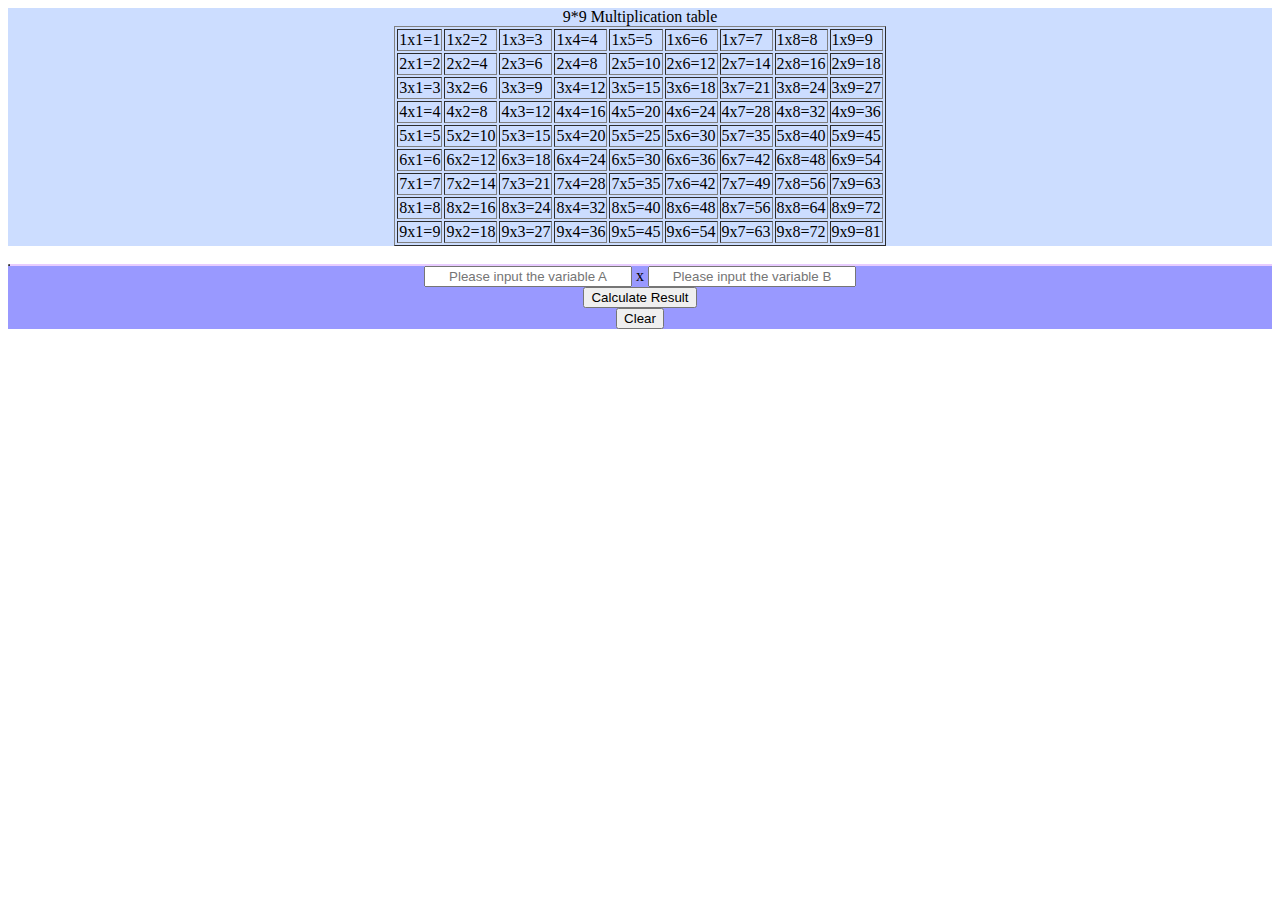
==== Test - 99 Multiplication table.html @ 24893b96 "First check in" ====
<!DOCTYPE html>
<html>
<head lang="zh-tw">
	<meta charset="UTF-8">
	<title>Test - 9*9 Multiplication table</title>
	<link rel="stylesheet" type="text/css" href="style.css">
	<script src="function.js"></script>
</head>
<body onLoad="demo()">
<div id="titleD" class="div">
</div>

<div id="div1" class="div">
<center><table id="PageTable" border="1">
</table>
</div>
<br>
<div id="div2" class="div">
<table id="DyamicTable" border="1">
</table>
</div>

<div id="div3" class="div">
<input type="text" id="var1" placeholder="Please input the variable A" maxlength="1" min="1" max="9"  pattern="[1-9]{1}" onchange="" > x 
<input type="text" id="var2" placeholder="Please input the variable B" maxlength="1" min="1" max="9"  pattern="[1-9]{1}" onchange="" >
<br>
<button onclick="calculateResult()" id="bt1">Calculate Result</button>
<br>
<button onclick="clearTxt()" id="bt2">Clear</button>
</div>
<div id="div4" class="div"></div>
</body>
</html>
---- style.css ----
#titleD{
    width:auto;
    height:auto;
    background-color:#CCDDFF;
    margin:0px auto;
}

#div1{
    width:auto;
    height:auto;
    background-color:#CCDDFF;
    margin:0px auto;
}

#div2{
    width:auto;
    height:auto;
    background-color:#E8CCFF;
    margin:0px auto;
}

#div3{
    width:auto;
    height:auto;
    background-color:#9999FF;
    margin:0px auto;
	text-align:center;
}

#div4{
    width:auto;
    height:auto;
    background-color:#9999FF;
    margin:0px auto;
	text-align:center;
	color:red;
}

#var1{
	text-align:center;
	width:200px;	
}

#var2{
	text-align:center;
	width:200px;	
}

#bt1{
	text-align:center;
}
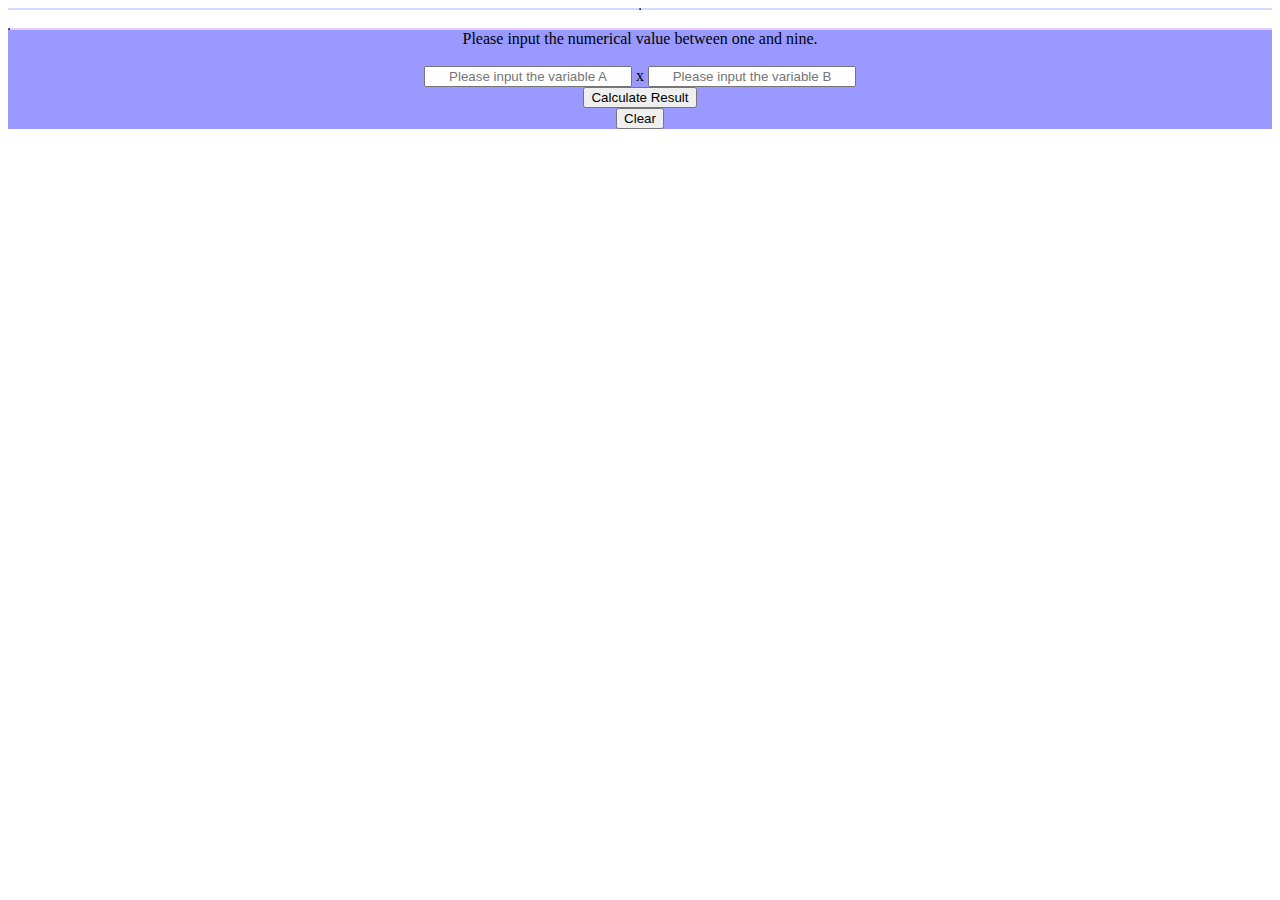
==== commit 5287214b: "modify  Test - 99 Multiplication table.html" ====
--- a/Test - 99 Multiplication table.html
+++ b/Test - 99 Multiplication table.html
@@ -6,7 +6,7 @@
 	<link rel="stylesheet" type="text/css" href="style.css">
 	<script src="function.js"></script>
 </head>
-<body onLoad="demo()">
+<body onLoad="PresentTable99()">
 <div id="titleD" class="div">
 </div>
 
@@ -21,8 +21,9 @@
 </div>
 
 <div id="div3" class="div">
-<input type="text" id="var1" placeholder="Please input the variable A" maxlength="1" min="1" max="9"  pattern="[1-9]{1}" onchange="" > x 
-<input type="text" id="var2" placeholder="Please input the variable B" maxlength="1" min="1" max="9"  pattern="[1-9]{1}" onchange="" >
+<center>Please input the numerical value between one and nine.<br><br>
+<input type="text" id="var1" name="varA" placeholder="Please input the variable A" maxlength="1" min="1" max="9" onkeyup="this.value=this.value.replace(/[^1-9]/g,'')" > x 
+<input type="text" id="var2" name="varB" placeholder="Please input the variable B" maxlength="1" min="1" max="9" onkeyup="this.value=this.value.replace(/[^1-9]/g,'')" >
 <br>
 <button onclick="calculateResult()" id="bt1">Calculate Result</button>
 <br>
